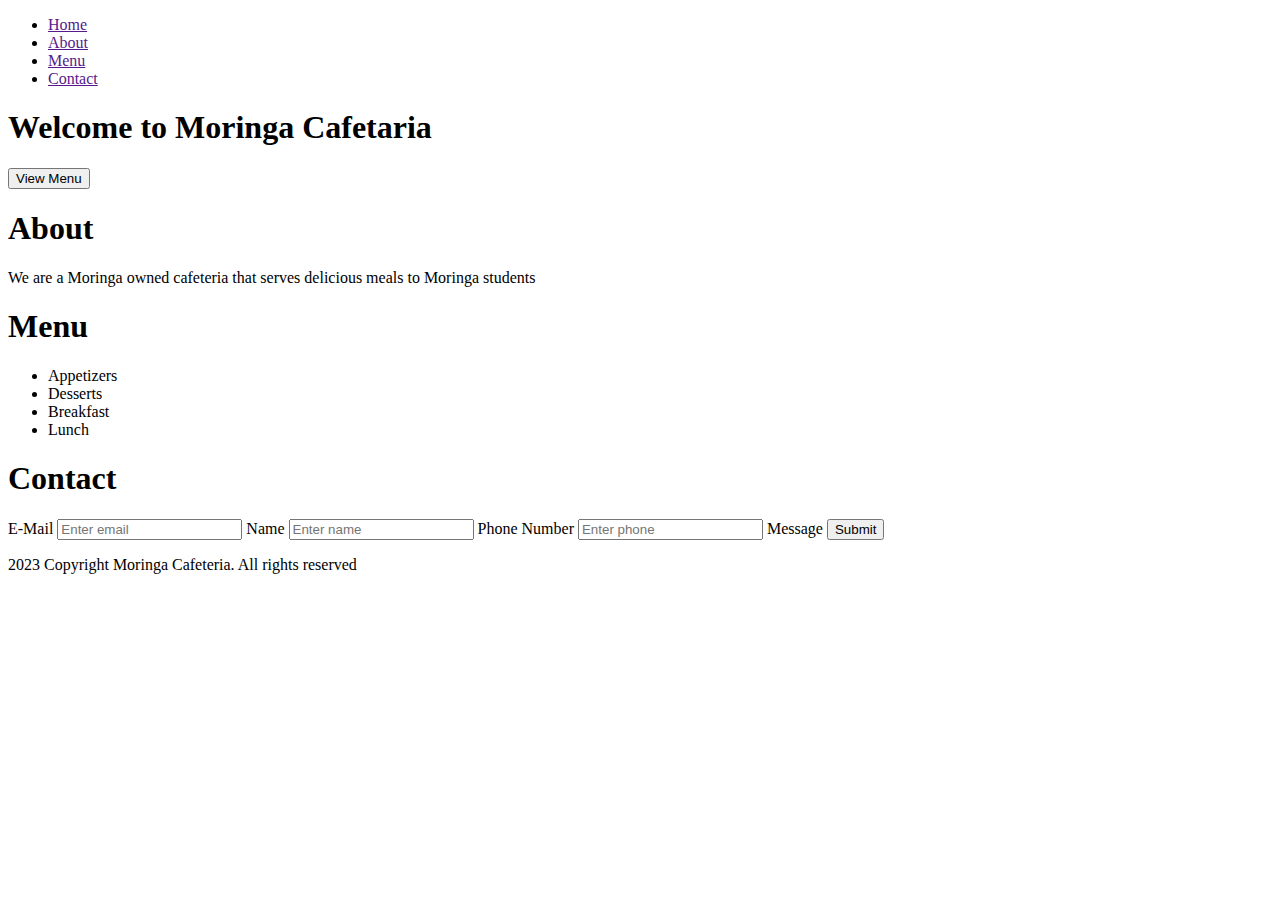
==== index.html @ 760e0e9c "added sections" ====
<!DOCTYPE html>
<html lang="en">
<head>
    <meta charset="UTF-8">
    <meta http-equiv="X-UA-Compatible" content="IE=edge">
    <meta name="viewport" content="width=device-width, initial-scale=1.0">
    <title>Learn More</title>
</head>
<body>

<!-- Header section with navigation bar -->
<nav>
    <ul>
        <li><a href="">Home</a></li>
        <li><a href="">About</a></li>
        <li><a href="">Menu</a></li>
        <li><a href="">Contact</a></li>
    </ul>
</nav>

<!--Main section with hero, about, menu, and contact sections-->

<main>
    <section>
        <h1>Welcome to Moringa Cafetaria</h1>
        <button>View Menu</button>
    </section>

    <section>
        <h1>About</h1>
        <p>We are a Moringa owned cafeteria that serves delicious meals to Moringa students</p>
    </section>

    <section>
        <h1>Menu</h1>
        <ul>
            <li>Appetizers</li>
            <li>Desserts</li>
            <li>Breakfast</li>
            <li>Lunch</li>
        </ul>
    </section>

    <section>
        <h1>Contact</h1>
        <form action="#">
            <label for="Email">E-Mail</label>
            <input type="email" name="email" id="email" placeholder="Enter email">
            <label for="name">Name</label>
            <input type="name" name="name" id="name" placeholder="Enter name">
            <label for="phone">Phone Number</label>
            <input type="text" name="phone" id="phone" placeholder="Enter phone">
            <label for="message" id="message" placeholder="Enter  message"> Message</label>
            <button type="submit">Submit</button>
        </form>
    </section>
</main>

<!-- Hero section with welcome message, description, and -->

<p>2023 Copyright Moringa Cafeteria. All rights reserved</p>

</body>

</html>
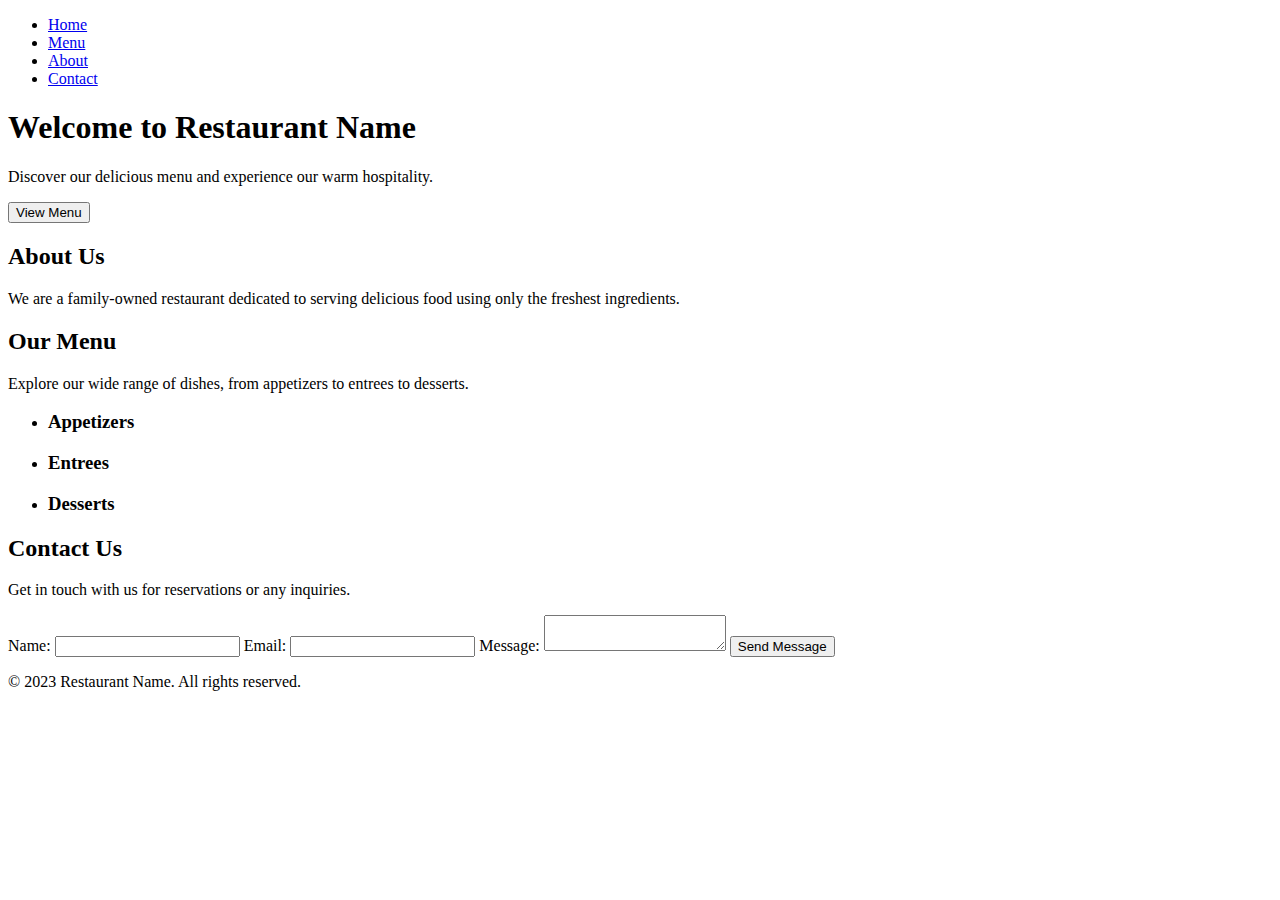
==== commit 486f8479: "updated main section and added style formats" ====
--- a/index.html
+++ b/index.html
@@ -4,62 +4,71 @@
     <meta charset="UTF-8">
     <meta http-equiv="X-UA-Compatible" content="IE=edge">
     <meta name="viewport" content="width=device-width, initial-scale=1.0">
-    <title>Learn More</title>
+    <title>Moringa Cafeteria</title>
+    <link rel="stylesheet" href="style.css">
 </head>
 <body>
-
-<!-- Header section with navigation bar -->
-<nav>
-    <ul>
-        <li><a href="">Home</a></li>
-        <li><a href="">About</a></li>
-        <li><a href="">Menu</a></li>
-        <li><a href="">Contact</a></li>
-    </ul>
-</nav>
-
-<!--Main section with hero, about, menu, and contact sections-->
-
-<main>
-    <section>
-        <h1>Welcome to Moringa Cafetaria</h1>
-        <button>View Menu</button>
-    </section>
-
-    <section>
-        <h1>About</h1>
-        <p>We are a Moringa owned cafeteria that serves delicious meals to Moringa students</p>
-    </section>
-
-    <section>
-        <h1>Menu</h1>
-        <ul>
-            <li>Appetizers</li>
-            <li>Desserts</li>
-            <li>Breakfast</li>
-            <li>Lunch</li>
-        </ul>
-    </section>
-
-    <section>
-        <h1>Contact</h1>
-        <form action="#">
-            <label for="Email">E-Mail</label>
-            <input type="email" name="email" id="email" placeholder="Enter email">
-            <label for="name">Name</label>
-            <input type="name" name="name" id="name" placeholder="Enter name">
-            <label for="phone">Phone Number</label>
-            <input type="text" name="phone" id="phone" placeholder="Enter phone">
-            <label for="message" id="message" placeholder="Enter  message"> Message</label>
-            <button type="submit">Submit</button>
-        </form>
-    </section>
-</main>
-
-<!-- Hero section with welcome message, description, and -->
-
-<p>2023 Copyright Moringa Cafeteria. All rights reserved</p>
-
-</body>
-
-</html>+      <!-- Header section with navigation bar -->
+      <header>
+        <nav>
+          <ul>
+            <li><a href="#">Home</a></li>
+            <li><a href="#">Menu</a></li>
+            <li><a href="#">About</a></li>
+            <li><a href="#">Contact</a></li>
+          </ul>
+        </nav>
+      </header>
+      
+      <!-- Main section with hero, about, menu, and contact sections -->
+      <main>
+        <!-- Hero section with welcome message, description, and button -->
+        <section id="hero">
+          <h1>Welcome to Restaurant Name</h1>
+          <p>Discover our delicious menu and experience our warm hospitality.</p>
+          <button>View Menu</button>
+        </section>
+        
+        <!-- About section with information about the restaurant -->
+        <section id="about">
+          <h2>About Us</h2>
+          <p>We are a family-owned restaurant dedicated to serving delicious food using only the freshest ingredients.</p>
+        </section>
+        
+        <!-- Menu section with a list of menu items -->
+        <section id="menu">
+          <h2>Our Menu</h2>
+          <p>Explore our wide range of dishes, from appetizers to entrees to desserts.</p>
+          <ul>
+            <li><h3>Appetizers</h3></li>
+            <li><h3>Entrees</h3></li>
+            <li><h3>Desserts</h3></li>
+          </ul>
+        </section>
+        
+        <!-- Contact section with a form for customers to contact the restaurant -->
+        <section id="contact">
+          <h2>Contact Us</h2>
+          <p>Get in touch with us for reservations or any inquiries.</p>
+          <form>
+            <label for="name">Name:</label>
+            <input type="text" id="name" name="name">
+            
+            <label for="email">Email:</label>
+            <input type="email" id="email" name="email">
+            
+            <label for="message">Message:</label>
+            <textarea id="message" name="message"></textarea>
+            
+            <button type="submit">Send Message</button>
+          </form>
+        </section>
+      </main>
+      
+      <!-- Footer section with copyright information -->
+      <footer>
+        <p>&copy; 2023 Restaurant Name. All rights reserved.</p>
+      </footer>
+    </body>
+  </html>
+  